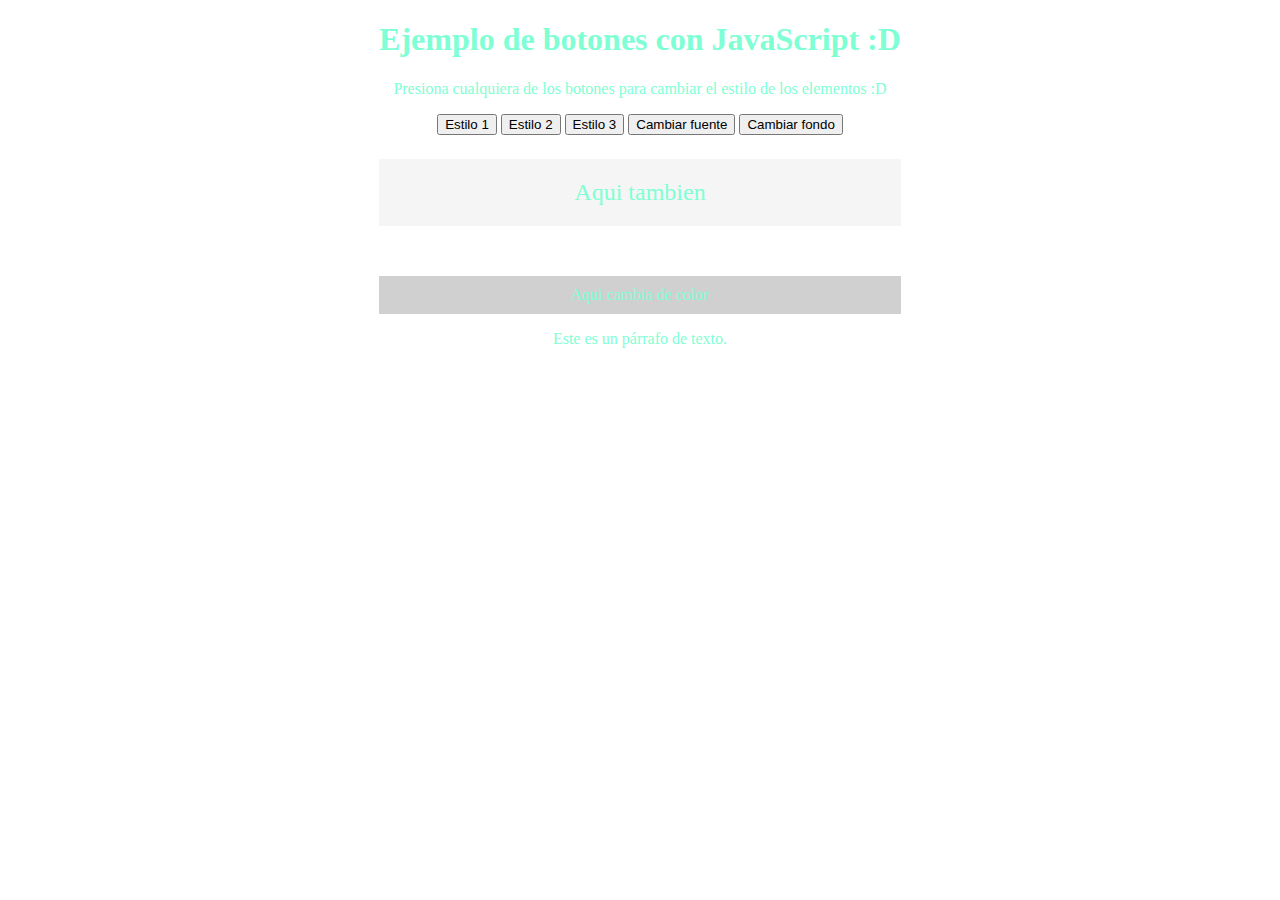
==== botones de estilo css/botones.html @ 662c978b "Agregue los botones de stilo" ====
<!DOCTYPE html>
<html>
     <head>
    
	<title>Proyecto que cambie los estilos de la pagina, color, tamaño y fondo.</title>
    <link rel="stylesheet" href="/botones de estilo css/botones.css">

  </head>
<body>
	<div class="conteiner">

	<h1>Ejemplo de botones con JavaScript :D</h1>

	<p>Presiona cualquiera de los botones para cambiar el estilo de los elementos :D</p>

	<button onclick="cambiarEstilo1()">Estilo 1</button>
	<button onclick="cambiarEstilo2()">Estilo 2</button>
	<button onclick="cambiarEstilo3()">Estilo 3</button>
    <button onclick="cambiarFuente()">Cambiar fuente</button>
    <button onclick="cambiarFondo()">Cambiar fondo</button>

	     <p id="cambiar-me">Aqui tambien</p>
	     <div id="cambiar-otro">Aqui cambia de color</div>

</body>
<title>Cambiar el fondo de la página con JavaScript :D</title>
	<script>
		function cambiarFondo() {
			document.body.style.backgroundColor = "navy";
			document.body.style.color = "white";
		}
	</script>
  </head>
 <body>
	<p>Este es un párrafo de texto.</p>
</div>
    <script src="/botones de estilo css/botones.js"></script> 
 </body>
</html>
---- botones de estilo css/botones.css ----
body {
    color: aquamarine;
    height: 100%;
    margin: 0;
    display: flex;
    justify-content: center;
    align-items: center;
}

.conteiner {
    text-align: center;
}

#cambiar-me {
	background-color: #f5f5f5;
	padding: 20px;
	font-size: 1.5em;
}

#cambiar-otro {
	background-color: #d0d0d0;
	padding: 10px;
	margin-top: 50px;
}
.cuerpocompleto {
    align-items: center;
    text-align: justify;
    justify-content: center;
}
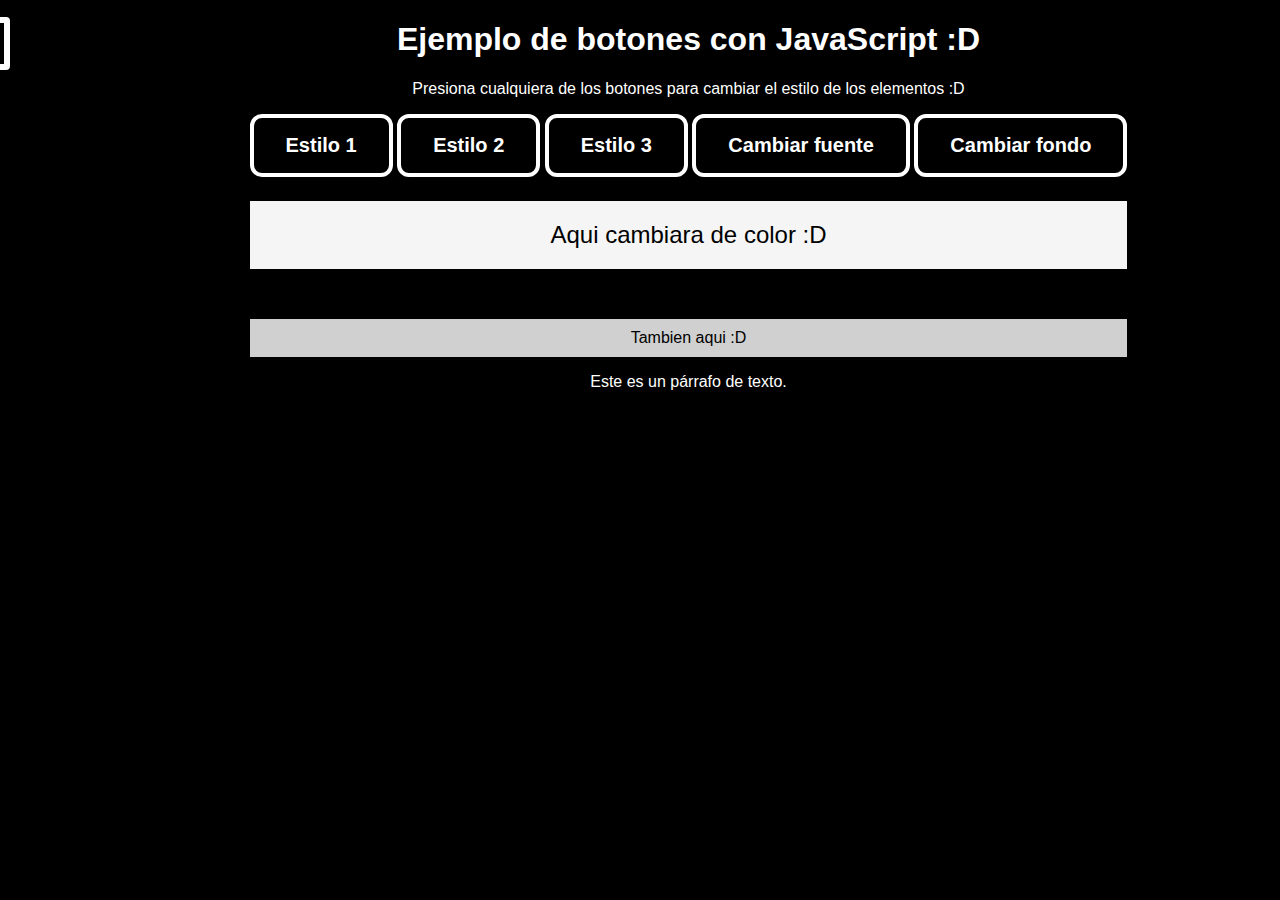
==== commit 34bb5a6a: "Modifique el css de los botones" ====
--- a/botones de estilo css/botones.html
+++ b/botones de estilo css/botones.html
@@ -7,6 +7,8 @@
 
   </head>
 <body>
+	<a class="A1" href="/index.html">Menu</a>
+	<br>
 	<div class="conteiner">
 
 	<h1>Ejemplo de botones con JavaScript :D</h1>
@@ -19,9 +21,8 @@
     <button onclick="cambiarFuente()">Cambiar fuente</button>
     <button onclick="cambiarFondo()">Cambiar fondo</button>
 
-	     <p id="cambiar-me">Aqui tambien</p>
-	     <div id="cambiar-otro">Aqui cambia de color</div>
-
+	     <p style="color:black" id="cambiar-me">Aqui cambiara de color :D</p>
+	     <div style="color:black"  id="cambiar-otro" >Tambien aqui :D</div>
 </body>
 <title>Cambiar el fondo de la página con JavaScript :D</title>
 	<script>
--- a/botones de estilo css/botones.css
+++ b/botones de estilo css/botones.css
@@ -1,10 +1,17 @@
 body {
-    color: aquamarine;
+    color: white;
+    font-family: 'Lucida Sans', 'Lucida Sans Regular', 'Lucida Grande', 'Lucida Sans Unicode', Geneva, Verdana, sans-serif;
     height: 100%;
     margin: 0;
     display: flex;
     justify-content: center;
     align-items: center;
+    background-color: black;
+}
+
+p {
+    color: white;
+    font-family: 'Lucida Sans', 'Lucida Sans Regular', 'Lucida Grande', 'Lucida Sans Unicode', Geneva, Verdana, sans-serif;
 }
 
 .conteiner {
@@ -26,4 +33,50 @@
     align-items: center;
     text-align: justify;
     justify-content: center;
-}+}
+
+button {
+    background-color: black;
+    border: none;
+    padding:  16px 32px;
+    color: white;
+    font-size: 20px;
+    font-weight: bold;
+    cursor: pointer;
+    border-radius: 12px;
+    border-left: 4px solid white ;
+    border-bottom: 4px solid white;
+    border-top: 4px solid white;
+    border-right:4px solid white;
+    font-family: 'Lucida Sans', 'Lucida Sans Regular', 'Lucida Grande', 'Lucida Sans Unicode', Geneva, Verdana, sans-serif;
+}
+
+button:hover {
+    background-color: rgb(61, 60, 60) ;
+}
+
+.A1 {
+    text-align: left;
+    width: auto;
+    display: inline-block;
+    background-color: black;
+    padding: 10px 20px;
+    color: white;
+    font-size: 18px;
+    border-left: 6px solid white;
+    border-bottom: 6px solid white;
+    border-top: 6px solid white;
+    border-right:6px solid white;
+    border-radius: 4px;
+    text-decoration: none;
+    font-family: 'Lucida Sans', 'Lucida Sans Regular', 'Lucida Grande', 'Lucida Sans Unicode', Geneva, Verdana, sans-serif;
+    position: relative;
+    top: -160px;
+    left: -240px;
+  }
+  
+  .A1:hover {
+    background-color: rgb(61, 60, 60);
+  }
+  
+  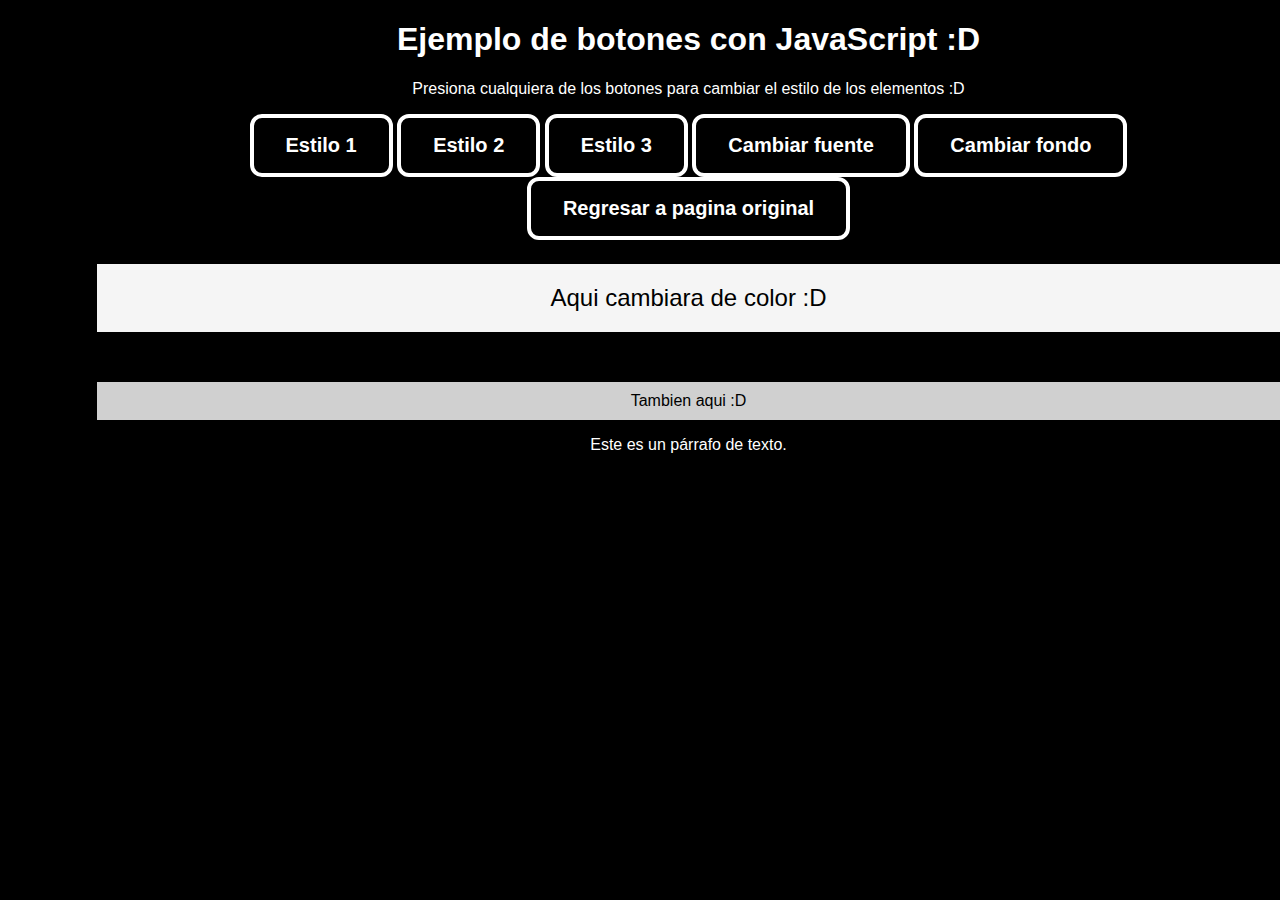
==== commit b786b91a: "Agregue un boton nuevo en el cambio de estilo de css" ====
--- a/botones de estilo css/botones.html
+++ b/botones de estilo css/botones.html
@@ -1,12 +1,14 @@
 <!DOCTYPE html>
-<html>
-     <head>
-    
-	<title>Proyecto que cambie los estilos de la pagina, color, tamaño y fondo.</title>
+<html lang="en">
+<head>
+	<meta charset="UTF-8">
+	<meta http-equiv="X-UA-Compatible" content="IE=edge">
+	<meta name="viewport" content="width=device-width, initial-scale=1.0">
+	<title>Estilos de la pagina, color, tamaño y fondo.</title>
     <link rel="stylesheet" href="/botones de estilo css/botones.css">
-
-  </head>
+</head>
 <body>
+	
 	<a class="A1" href="/index.html">Menu</a>
 	<br>
 	<div class="conteiner">
@@ -20,6 +22,7 @@
 	<button onclick="cambiarEstilo3()">Estilo 3</button>
     <button onclick="cambiarFuente()">Cambiar fuente</button>
     <button onclick="cambiarFondo()">Cambiar fondo</button>
+	<button onclick="resetear(1)">Regresar a pagina original</button>
 
 	     <p style="color:black" id="cambiar-me">Aqui cambiara de color :D</p>
 	     <div style="color:black"  id="cambiar-otro" >Tambien aqui :D</div>
@@ -36,5 +39,6 @@
 	<p>Este es un párrafo de texto.</p>
 </div>
     <script src="/botones de estilo css/botones.js"></script> 
+
  </body>
 </html>--- a/botones de estilo css/botones.css
+++ b/botones de estilo css/botones.css
@@ -78,5 +78,6 @@
   .A1:hover {
     background-color: rgb(61, 60, 60);
   }
+
   
   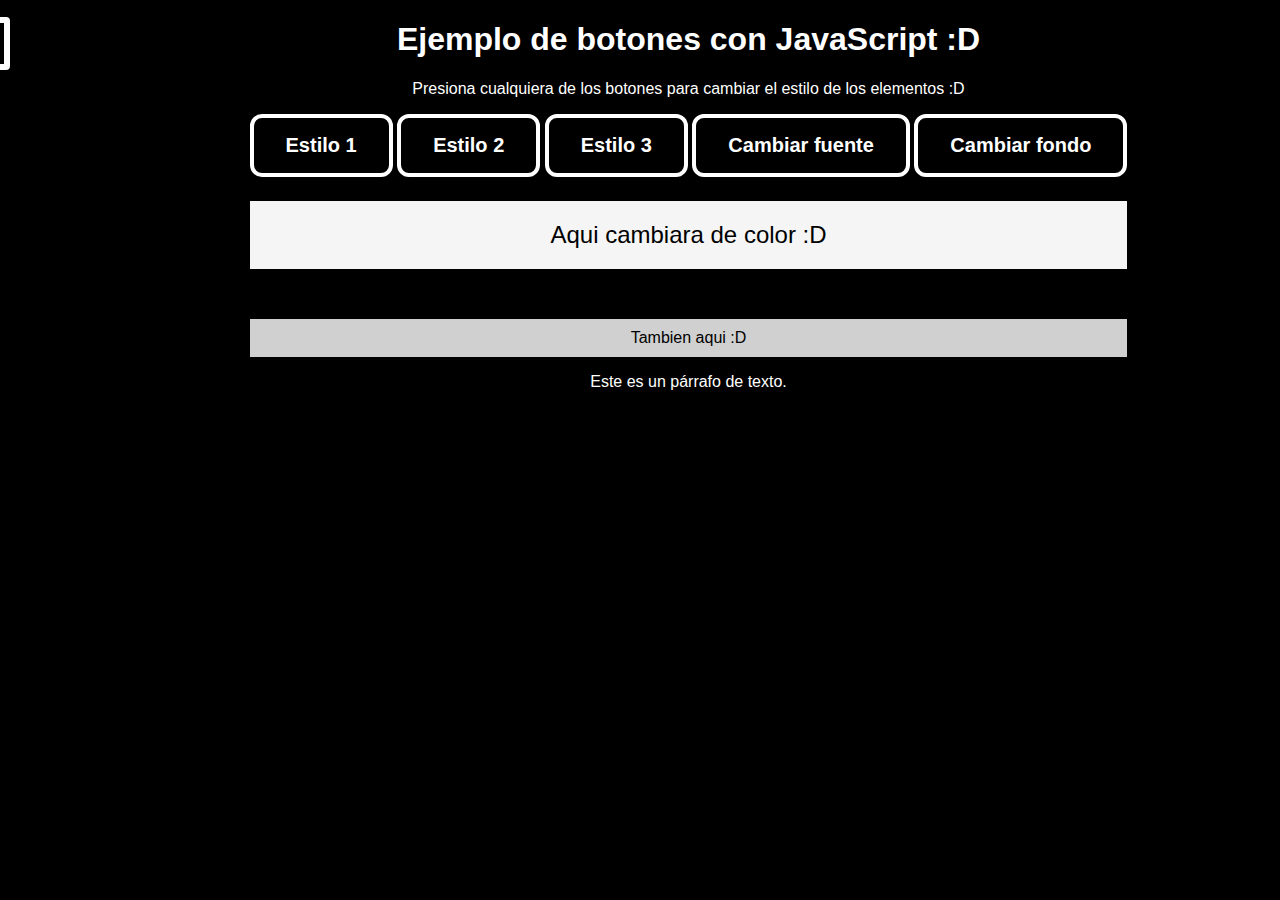
==== commit 49e81792: "Intente agregar otro boton" ====
--- a/botones de estilo css/botones.html
+++ b/botones de estilo css/botones.html
@@ -22,7 +22,6 @@
 	<button onclick="cambiarEstilo3()">Estilo 3</button>
     <button onclick="cambiarFuente()">Cambiar fuente</button>
     <button onclick="cambiarFondo()">Cambiar fondo</button>
-	<button onclick="resetear(1)">Regresar a pagina original</button>
 
 	     <p style="color:black" id="cambiar-me">Aqui cambiara de color :D</p>
 	     <div style="color:black"  id="cambiar-otro" >Tambien aqui :D</div>
@@ -38,7 +37,6 @@
  <body>
 	<p>Este es un párrafo de texto.</p>
 </div>
-    <script src="/botones de estilo css/botones.js"></script> 
-
+    <script src="/botones de estilo css/botones.js"></script>
  </body>
 </html>